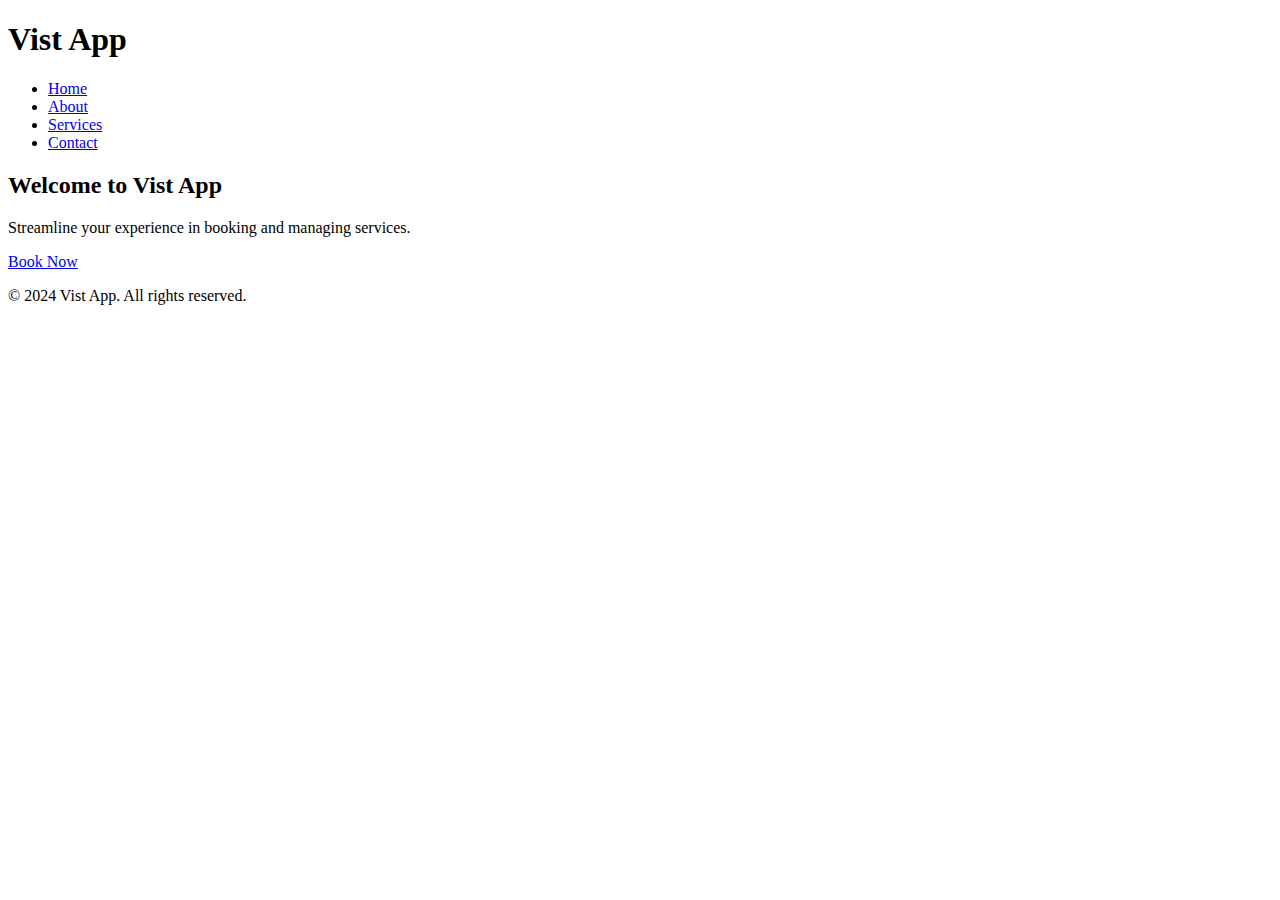
==== index.html @ 14698534 "Create index.html" ====
<!DOCTYPE html>
<html lang="en">
<head>
    <meta charset="UTF-8">
    <meta name="viewport" content="width=device-width, initial-scale=1.0">
    <meta http-equiv="X-UA-Compatible" content="ie=edge">
    <title>Vist App - Home</title>
    <link href="https://cdnjs.cloudflare.com/ajax/libs/font-awesome/6.0.0-beta3/css/all.min.css" rel="stylesheet">
    <link rel="stylesheet" href="css/styles.css">
</head>
<body>
    <header>
        <nav>
            <div class="logo">
                <h1>Vist App</h1>
            </div>
            <ul>
                <li><a href="index.html">Home</a></li>
                <li><a href="about.html">About</a></li>
                <li><a href="services.html">Services</a></li>
                <li><a href="contact.html">Contact</a></li>
            </ul>
        </nav>
    </header>

    <section id="home" class="hero">
        <div class="hero-text">
            <h2>Welcome to Vist App</h2>
            <p>Streamline your experience in booking and managing services.</p>
            <a href="booking.html" class="cta-button">Book Now</a>
        </div>
    </section>

    <footer>
        <p>&copy; 2024 Vist App. All rights reserved.</p>
    </footer>

    <script src="js/app.js"></script>
</body>
</html>
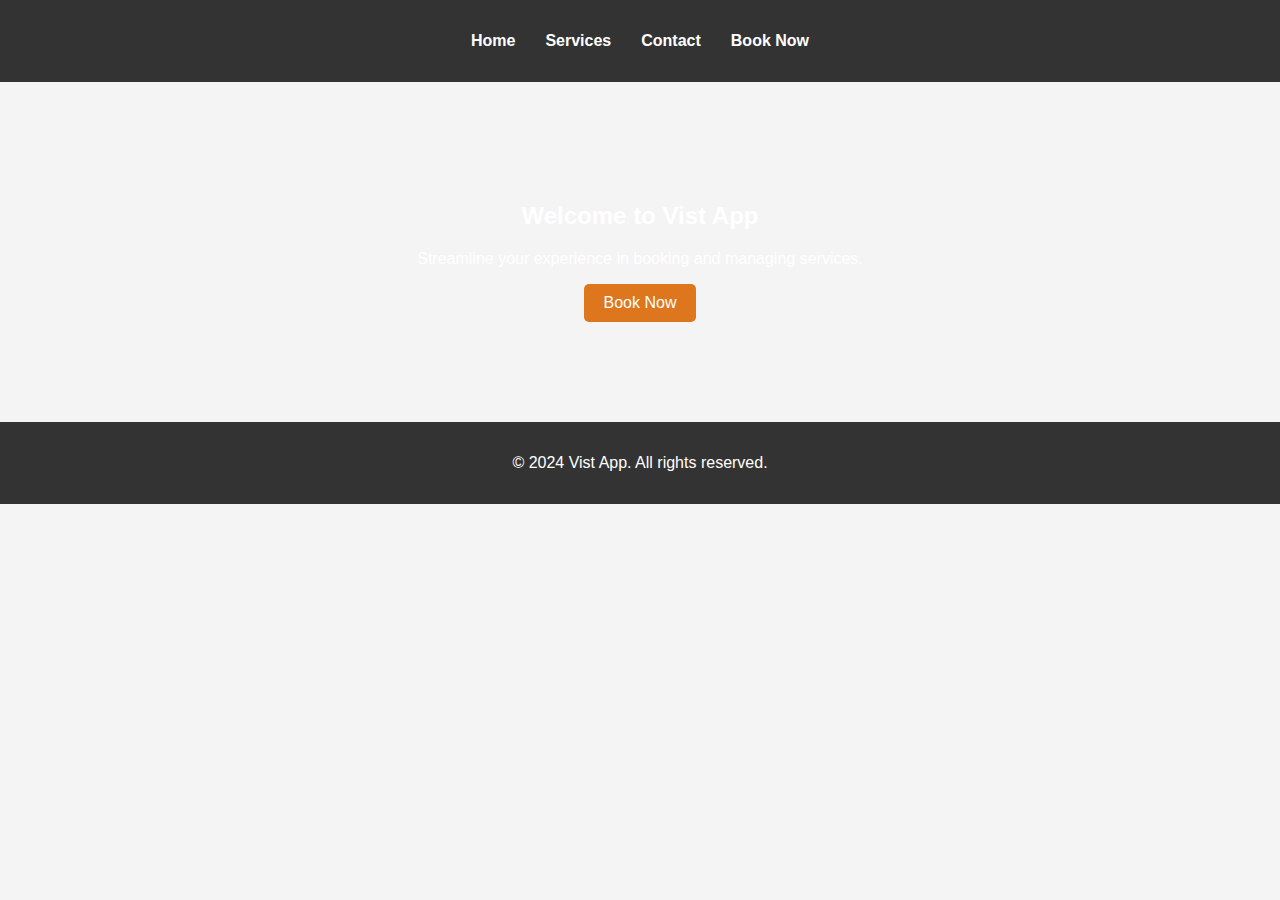
==== commit 02048df6: "Update index.html" ====
--- a/index.html
+++ b/index.html
@@ -3,27 +3,25 @@
 <head>
     <meta charset="UTF-8">
     <meta name="viewport" content="width=device-width, initial-scale=1.0">
-    <meta http-equiv="X-UA-Compatible" content="ie=edge">
-    <title>Vist App - Home</title>
-    <link href="https://cdnjs.cloudflare.com/ajax/libs/font-awesome/6.0.0-beta3/css/all.min.css" rel="stylesheet">
+    <title>Vist App</title>
     <link rel="stylesheet" href="css/styles.css">
+    <link rel="stylesheet" href="css/animations.css">
+    <link rel="stylesheet" href="https://cdnjs.cloudflare.com/ajax/libs/font-awesome/6.0.0-beta3/css/all.min.css">
 </head>
 <body>
+
     <header>
         <nav>
-            <div class="logo">
-                <h1>Vist App</h1>
-            </div>
             <ul>
                 <li><a href="index.html">Home</a></li>
-                <li><a href="about.html">About</a></li>
                 <li><a href="services.html">Services</a></li>
                 <li><a href="contact.html">Contact</a></li>
+                <li><a href="booking.html">Book Now</a></li>
             </ul>
         </nav>
     </header>
 
-    <section id="home" class="hero">
+    <section id="home" class="hero animated fadeIn">
         <div class="hero-text">
             <h2>Welcome to Vist App</h2>
             <p>Streamline your experience in booking and managing services.</p>
--- a/css/styles.css
+++ b/css/styles.css
@@ -0,0 +1,106 @@
+/* Global Styles */
+body {
+    font-family: Arial, sans-serif;
+    margin: 0;
+    padding: 0;
+    background-color: #f4f4f4;
+    color: #333;
+}
+
+header {
+    background-color: #333;
+    color: white;
+    padding: 1rem;
+}
+
+header nav ul {
+    list-style: none;
+    padding: 0;
+    display: flex;
+    justify-content: center;
+}
+
+header nav ul li {
+    margin: 0 15px;
+}
+
+header nav ul li a {
+    color: white;
+    text-decoration: none;
+    font-weight: bold;
+}
+
+footer {
+    background-color: #333;
+    color: white;
+    text-align: center;
+    padding: 1rem;
+}
+
+.cta-button {
+    padding: 10px 20px;
+    background-color: #DD761C;
+    color: white;
+    border: none;
+    text-decoration: none;
+    display: inline-block;
+    border-radius: 5px;
+}
+
+/* Hero Section */
+.hero {
+    background-image: url('assets/images/hero.jpg');
+    background-size: cover;
+    text-align: center;
+    padding: 100px 0;
+    color: white;
+}
+
+/* Service Cards */
+.service-card {
+    background-color: white;
+    padding: 20px;
+    border-radius: 8px;
+    box-shadow: 0 2px 8px rgba(0, 0, 0, 0.1);
+    text-align: center;
+    margin: 15px;
+    flex: 1;
+}
+
+.service-card i {
+    font-size: 40px;
+    color: #DD761C;
+}
+
+.service-card h3 {
+    font-size: 24px;
+}
+
+.service-card p {
+    font-size: 14px;
+}
+
+/* Forms */
+form {
+    max-width: 600px;
+    margin: 0 auto;
+    padding: 20px;
+    background-color: white;
+    border-radius: 8px;
+}
+
+form input, form textarea, form select {
+    width: 100%;
+    padding: 10px;
+    margin: 10px 0;
+    border-radius: 5px;
+    border: 1px solid #ddd;
+}
+
+form button {
+    background-color: #DD761C;
+    color: white;
+    padding: 10px 20px;
+    border: none;
+    border-radius: 5px;
+}
--- a/css/animations.css
+++ b/css/animations.css
@@ -0,0 +1,33 @@
+/* Animations */
+@keyframes fadeIn {
+    0% {
+        opacity: 0;
+    }
+    100% {
+        opacity: 1;
+    }
+}
+
+@keyframes slideIn {
+    0% {
+        transform: translateX(-100%);
+    }
+    100% {
+        transform: translateX(0);
+    }
+}
+
+/* Add fadeIn animation to sections */
+section {
+    animation: fadeIn 1s ease-out;
+}
+
+.hero {
+    animation: slideIn 1s ease-out;
+}
+
+/* Hover Effect for Service Cards */
+.service-card:hover {
+    transform: scale(1.05);
+    transition: all 0.3s ease;
+}
